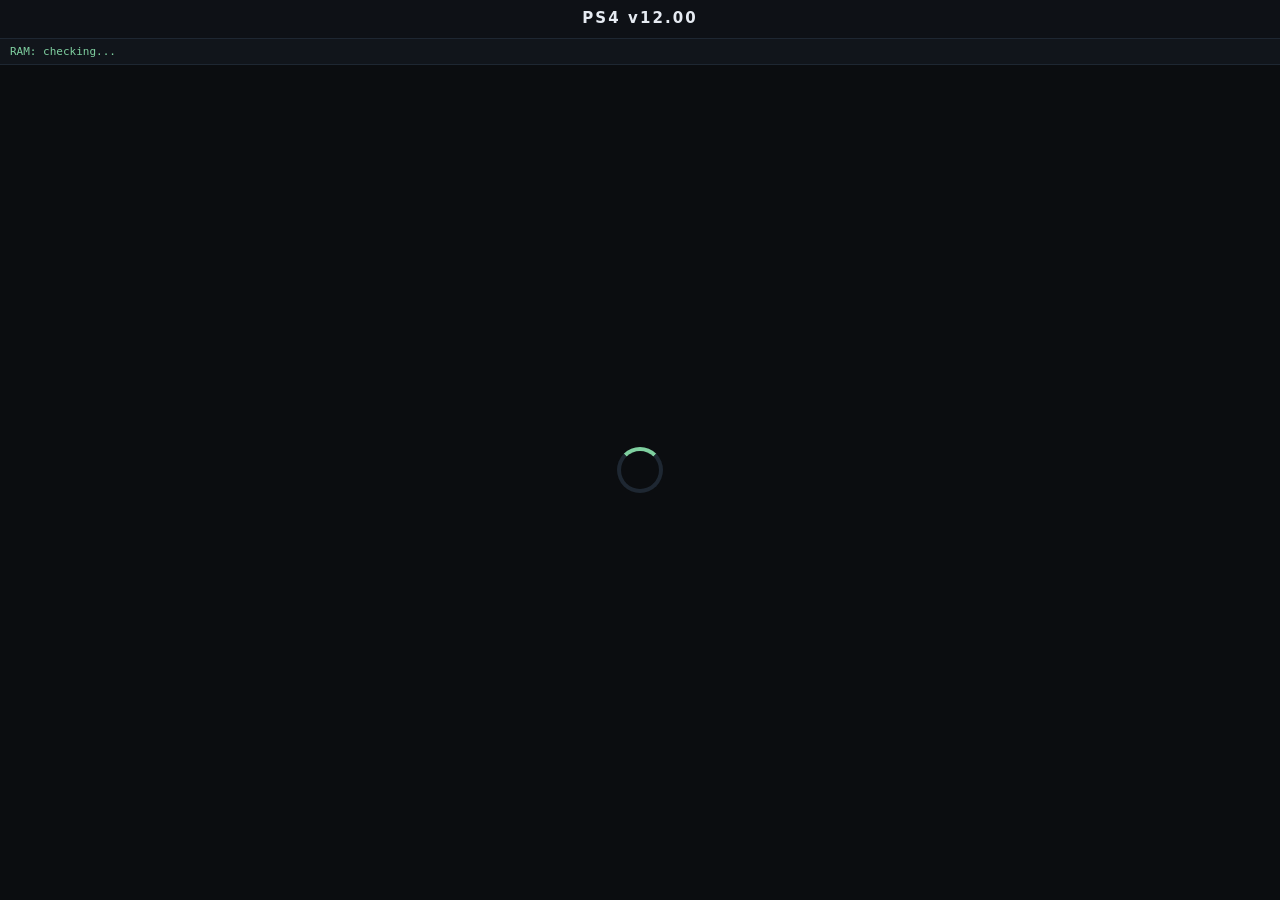
==== jb.html @ f667e3ba "Add files via upload" ====
<!doctype html>
<html lang="en" manifest="cache.appcache">
  <head>
    <meta charset="utf-8" />
    <meta name="viewport" content="width=device-width,initial-scale=1" />
    <title>JAILBREAK PS4</title>
    <!-- This page carries its own styles and starts its own module, and it
         loads NOTHING else. That duplicates a little of style.css, and it is
         deliberate: every subresource is one more allocation and one more
         timing shift in the process that core.js is about to groom, and this
         exploit is decided by exactly that. The landing page may use the
         shared stylesheet; this one may not. -->
    <style>
      :root {
        --bg: #0b0d10;
        --panel: #0e1116;
        --sunk: #11151b;
        --line: #1e2732;
        --fg: #c8ced8;
        --bright: #e6ebf2;
        --dim: #7c8798;
        --faint: #4d5765;
        --ok: #7fd0a0;
        --bad: #d08a7f;
        --warn: #d8c07f;
        --sans: "Segoe UI", system-ui, sans-serif;
        --mono: Consolas, "DejaVu Sans Mono", monospace;
      }
      * {
        box-sizing: border-box;
      }
      html,
      body {
        margin: 0;
        padding: 0;
        min-height: 100%;
        background: var(--bg);
        color: var(--fg);
        font: 15px/1.45 var(--sans);
      }
      #brand {
        padding: 8px 10px;
        border-bottom: 1px solid var(--line);
        background: var(--panel);
        text-align: center;
      }
      #brand b {
        color: var(--bright);
        font-size: 15px;
        font-weight: 700;
        letter-spacing: 0.14em;
      }
      /* The live heap readout sits in the flow under the bar. Nothing here
         scrolls the document itself, so it stays in view without being
         positioned over the wordmark. */
      #ramBox {
        overflow: hidden;
        padding: 5px 10px;
        border-bottom: 1px solid var(--line);
        background: var(--sunk);
        color: var(--ok);
        font: 11px/1.4 var(--mono);
        text-overflow: ellipsis;
        white-space: nowrap;
      }
      /* Running: a spinner under the bar. jb.js switches the body to .done,
         .fail or .log. */
      #spin {
        position: fixed;
        top: calc(50% + 20px);
        left: 50%;
        width: 46px;
        height: 46px;
        margin: -23px 0 0 -23px;
        border: 4px solid var(--line);
        border-top-color: var(--ok);
        border-radius: 50%;
        animation: spin 0.9s linear infinite;
      }
      @keyframes spin {
        to {
          transform: rotate(360deg);
        }
      }
      #msg {
        position: fixed;
        top: 50%;
        left: 0;
        right: 0;
        transform: translateY(-50%);
        display: none;
        text-align: center;
        font-size: 16px;
        letter-spacing: 0.5px;
      }
      #state,
      #out {
        display: none;
      }
      body.done #spin,
      body.fail #spin {
        display: none;
      }
      body.fail #msg {
        display: block;
      }
      body.done #msg {
        display: block;
        color: var(--ok);
        font-weight: 700;
        letter-spacing: 2px;
      }
      /* ?log=1 -- the full step log. Laid out with flex rather than by
         subtracting a header height from 100vh. */
      body.log {
        display: flex;
        flex-direction: column;
        height: 100vh;
      }
      body.log #spin,
      body.log #msg {
        display: none;
      }
      body.log #wrap {
        display: flex;
        flex-direction: column;
        flex: 1;
        min-height: 0;
        padding: 14px 18px 30px;
      }
      body.log #state {
        display: block;
        margin: 0 0 8px;
        font-size: 22px;
        font-weight: 700;
      }
      body.log #out {
        display: block;
        flex: 1;
        min-height: 0;
        overflow-y: auto;
        padding: 10px 12px;
        border: 1px solid var(--line);
        border-radius: 5px;
        background: var(--sunk);
        font: 12px/1.45 var(--mono);
        white-space: pre-wrap;
      }
      /* The retry notice, raised by jb.js when the chain throws or stalls. */
      .notice {
        margin: 1em 0;
        padding: 0.7em 1em;
        border: 2px solid #e66;
        background: #2a1414;
        color: #f99;
        font: 700 20px/1.4 var(--sans);
      }
      .byline {
        position: fixed;
        bottom: 9px;
        left: 11px;
        margin: 0;
        color: var(--faint);
        font: 11px/1 var(--mono);
        letter-spacing: 0.06em;
      }
      .ok {
        color: var(--ok);
      }
      .bad {
        color: var(--bad);
      }
      .warn {
        color: var(--warn);
      }
      code {
        color: #9fb3d0;
      }
    </style>
  </head>
  <body>
    <!-- jb.js owns the body class: .log while the step log is shown, .done or
         .fail once the chain has settled. The ids below are its contract --
         #ramBox, #msg, #state and #out are read by name. -->
    <div id="brand"><b>PS4 v12.00</b></div>
    <div id="ramBox">RAM: checking...</div>
    <div id="spin"></div>
    <div id="msg">Restart your console</div>
    <div id="wrap">
      <div id="state"></div>
      <div id="out"></div>
    </div>
    <!-- <p class="byline">by well0nez/m0zz</p> -->
    <script type="module">
      import "./jb.js";
    </script>
  </body>
</html>
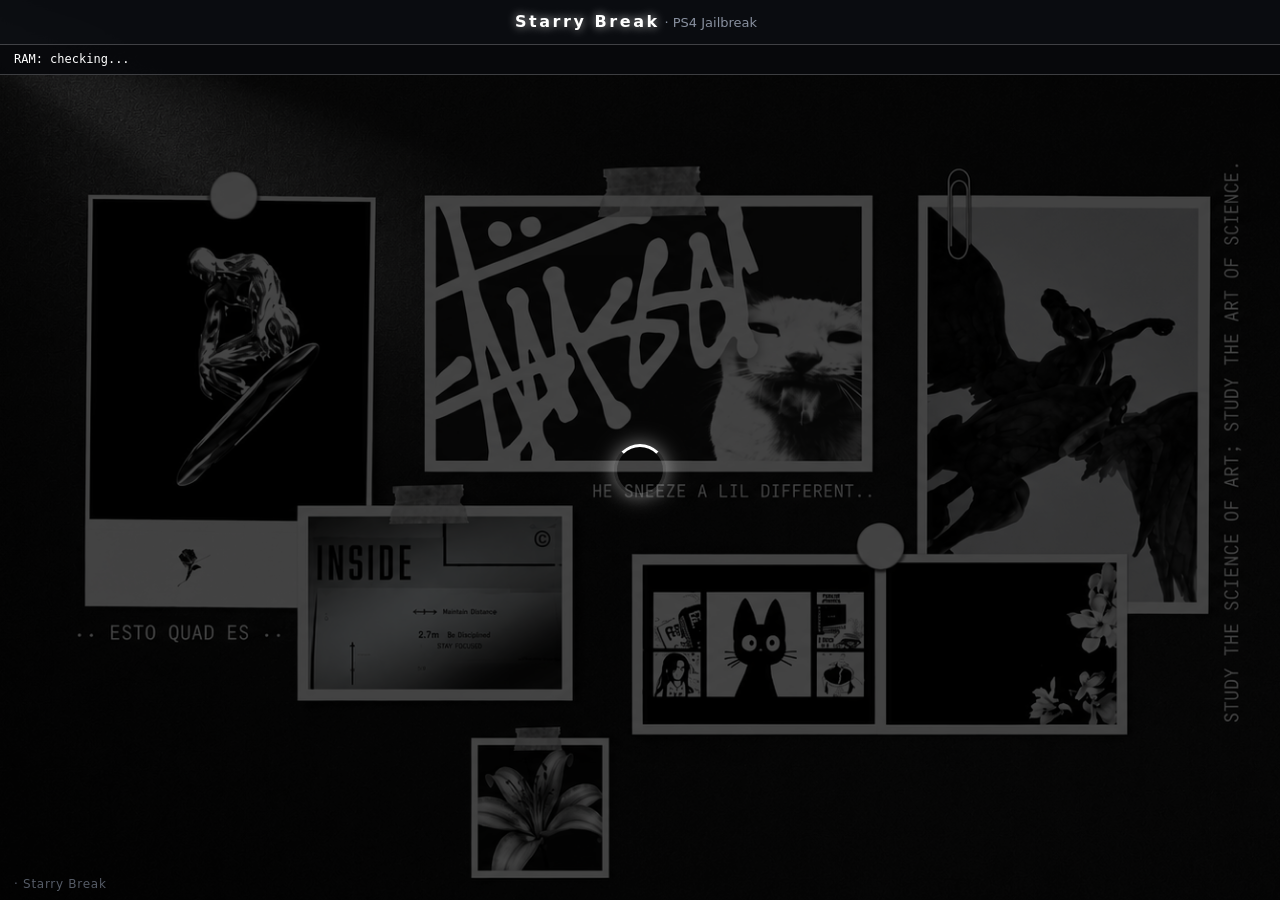
==== commit 88462668: "Add files via upload" ====
--- a/jb.html
+++ b/jb.html
@@ -1,9 +1,9 @@
 <!doctype html>
-<html lang="en" manifest="cache.appcache">
+<html lang="ar" dir="rtl">
   <head>
     <meta charset="utf-8" />
     <meta name="viewport" content="width=device-width,initial-scale=1" />
-    <title>JAILBREAK PS4</title>
+    <title>Starry Break - تنفيذ</title>
     <!-- This page carries its own styles and starts its own module, and it
          loads NOTHING else. That duplicates a little of style.css, and it is
          deliberate: every subresource is one more allocation and one more
@@ -12,18 +12,18 @@
          shared stylesheet; this one may not. -->
     <style>
       :root {
-        --bg: #0b0d10;
-        --panel: #0e1116;
-        --sunk: #11151b;
-        --line: #1e2732;
-        --fg: #c8ced8;
-        --bright: #e6ebf2;
-        --dim: #7c8798;
-        --faint: #4d5765;
-        --ok: #7fd0a0;
-        --bad: #d08a7f;
-        --warn: #d8c07f;
-        --sans: "Segoe UI", system-ui, sans-serif;
+        --bg: #000000;
+        --panel: rgba(12, 14, 18, 0.9);
+        --sunk: rgba(8, 9, 12, 0.95);
+        --line: rgba(255, 255, 255, 0.22);
+        --fg: #e2e6ee;
+        --bright: #ffffff;
+        --dim: #88909f;
+        --faint: #555b66;
+        --ok: #ffffff;
+        --bad: #d88a8a;
+        --warn: #e0d090;
+        --sans: "Tajawal", "Cairo", "Segoe UI", system-ui, -apple-system, sans-serif;
         --mono: Consolas, "DejaVu Sans Mono", monospace;
       }
       * {
@@ -34,48 +34,76 @@
         margin: 0;
         padding: 0;
         min-height: 100%;
-        background: var(--bg);
+        background-color: var(--bg);
+        background-image: url('img/bg.jpg');
+        background-position: center center;
+        background-size: cover;
+        background-attachment: fixed;
         color: var(--fg);
         font: 15px/1.45 var(--sans);
+        position: relative;
+      }
+      /* Dark overlay for maximum readability and anime contrast */
+      body::before {
+        content: "";
+        position: fixed;
+        inset: 0;
+        width: 100%;
+        height: 100%;
+        background: rgba(0, 0, 0, 0.72);
+        pointer-events: none;
+        z-index: 0;
+      }
+      #brand, #ramBox, #spin, #msg, #wrap, .byline {
+        position: relative;
+        z-index: 1;
       }
       #brand {
-        padding: 8px 10px;
+        padding: 10px 14px;
         border-bottom: 1px solid var(--line);
         background: var(--panel);
         text-align: center;
+        backdrop-filter: blur(8px);
+        -webkit-backdrop-filter: blur(8px);
       }
       #brand b {
         color: var(--bright);
-        font-size: 15px;
-        font-weight: 700;
-        letter-spacing: 0.14em;
-      }
-      /* The live heap readout sits in the flow under the bar. Nothing here
-         scrolls the document itself, so it stays in view without being
-         positioned over the wordmark. */
+        font-size: 16px;
+        font-weight: 700;
+        letter-spacing: 0.16em;
+        text-shadow: 0 0 10px rgba(255, 255, 255, 0.7);
+      }
+      #brand span {
+        font-size: 13px;
+        color: var(--dim);
+        margin-right: 8px;
+      }
+      /* The live heap readout sits in the flow under the bar */
       #ramBox {
         overflow: hidden;
-        padding: 5px 10px;
+        padding: 6px 14px;
         border-bottom: 1px solid var(--line);
         background: var(--sunk);
-        color: var(--ok);
-        font: 11px/1.4 var(--mono);
+        color: var(--bright);
+        font: 12px/1.4 var(--mono);
         text-overflow: ellipsis;
         white-space: nowrap;
-      }
-      /* Running: a spinner under the bar. jb.js switches the body to .done,
-         .fail or .log. */
+        direction: ltr;
+        text-align: left;
+      }
+      /* Minimalist anime glowing spinner */
       #spin {
         position: fixed;
         top: calc(50% + 20px);
         left: 50%;
-        width: 46px;
-        height: 46px;
-        margin: -23px 0 0 -23px;
-        border: 4px solid var(--line);
-        border-top-color: var(--ok);
+        width: 52px;
+        height: 52px;
+        margin: -26px 0 0 -26px;
+        border: 3px solid rgba(255, 255, 255, 0.15);
+        border-top-color: var(--bright);
         border-radius: 50%;
-        animation: spin 0.9s linear infinite;
+        box-shadow: 0 0 20px rgba(255, 255, 255, 0.5);
+        animation: spin 0.85s linear infinite;
       }
       @keyframes spin {
         to {
@@ -90,8 +118,11 @@
         transform: translateY(-50%);
         display: none;
         text-align: center;
-        font-size: 16px;
-        letter-spacing: 0.5px;
+        font-size: 20px;
+        font-weight: 700;
+        letter-spacing: 1px;
+        color: var(--bright);
+        text-shadow: 0 0 14px rgba(255, 255, 255, 0.8);
       }
       #state,
       #out {
@@ -103,15 +134,16 @@
       }
       body.fail #msg {
         display: block;
+        color: #ff9999;
       }
       body.done #msg {
         display: block;
-        color: var(--ok);
+        color: var(--bright);
         font-weight: 700;
         letter-spacing: 2px;
-      }
-      /* ?log=1 -- the full step log. Laid out with flex rather than by
-         subtracting a header height from 100vh. */
+        text-shadow: 0 0 20px rgba(255, 255, 255, 0.95);
+      }
+      /* ?log=1 -- the full step log */
       body.log {
         display: flex;
         flex-direction: column;
@@ -126,46 +158,58 @@
         flex-direction: column;
         flex: 1;
         min-height: 0;
-        padding: 14px 18px 30px;
+        padding: 16px 20px 36px;
       }
       body.log #state {
         display: block;
-        margin: 0 0 8px;
-        font-size: 22px;
-        font-weight: 700;
+        margin: 0 0 10px;
+        font-size: 20px;
+        font-weight: 700;
+        color: var(--bright);
+        text-shadow: 0 0 10px rgba(255, 255, 255, 0.6);
+        text-align: right;
       }
       body.log #out {
         display: block;
         flex: 1;
         min-height: 0;
         overflow-y: auto;
-        padding: 10px 12px;
+        padding: 12px 14px;
         border: 1px solid var(--line);
-        border-radius: 5px;
+        border-radius: 6px;
         background: var(--sunk);
-        font: 12px/1.45 var(--mono);
+        color: var(--fg);
+        font: 12px/1.5 var(--mono);
         white-space: pre-wrap;
-      }
-      /* The retry notice, raised by jb.js when the chain throws or stalls. */
+        box-shadow: inset 0 0 20px rgba(0, 0, 0, 0.8), 0 0 15px rgba(255, 255, 255, 0.05);
+        direction: ltr;
+        text-align: left;
+      }
+      /* The retry notice */
       .notice {
         margin: 1em 0;
-        padding: 0.7em 1em;
-        border: 2px solid #e66;
-        background: #2a1414;
-        color: #f99;
-        font: 700 20px/1.4 var(--sans);
+        padding: 0.8em 1.2em;
+        border: 1.5px solid #ff7777;
+        background: rgba(45, 15, 15, 0.9);
+        color: #ffcccc;
+        font: 700 18px/1.4 var(--sans);
+        border-radius: 4px;
+        text-align: center;
+        box-shadow: 0 0 20px rgba(255, 80, 80, 0.4);
       }
       .byline {
         position: fixed;
-        bottom: 9px;
-        left: 11px;
+        bottom: 10px;
+        left: 14px;
         margin: 0;
         color: var(--faint);
-        font: 11px/1 var(--mono);
+        font: 12px/1 var(--sans);
         letter-spacing: 0.06em;
+        direction: rtl;
       }
       .ok {
-        color: var(--ok);
+        color: var(--bright);
+        font-weight: bold;
       }
       .bad {
         color: var(--bad);
@@ -174,7 +218,21 @@
         color: var(--warn);
       }
       code {
-        color: #9fb3d0;
+        color: #ffffff;
+      }
+      /* Custom scrollbar */
+      ::-webkit-scrollbar {
+        width: 8px;
+      }
+      ::-webkit-scrollbar-track {
+        background: rgba(0, 0, 0, 0.4);
+      }
+      ::-webkit-scrollbar-thumb {
+        background: rgba(255, 255, 255, 0.25);
+        border-radius: 4px;
+      }
+      ::-webkit-scrollbar-thumb:hover {
+        background: rgba(255, 255, 255, 0.45);
       }
     </style>
   </head>
@@ -182,15 +240,18 @@
     <!-- jb.js owns the body class: .log while the step log is shown, .done or
          .fail once the chain has settled. The ids below are its contract --
          #ramBox, #msg, #state and #out are read by name. -->
-    <div id="brand"><b>PS4 v12.00</b></div>
+    <div id="brand">
+      <b>Starry Break</b>
+      <span>&middot; PS4 Jailbreak</span>
+    </div>
     <div id="ramBox">RAM: checking...</div>
     <div id="spin"></div>
-    <div id="msg">Restart your console</div>
+    <div id="msg">أعد تشغيل الجهاز (Restart your console)</div>
     <div id="wrap">
       <div id="state"></div>
       <div id="out"></div>
     </div>
-    <!-- <p class="byline">by well0nez/m0zz</p> -->
+    <p class="byline">Starry Break &middot;</p>
     <script type="module">
       import "./jb.js";
     </script>
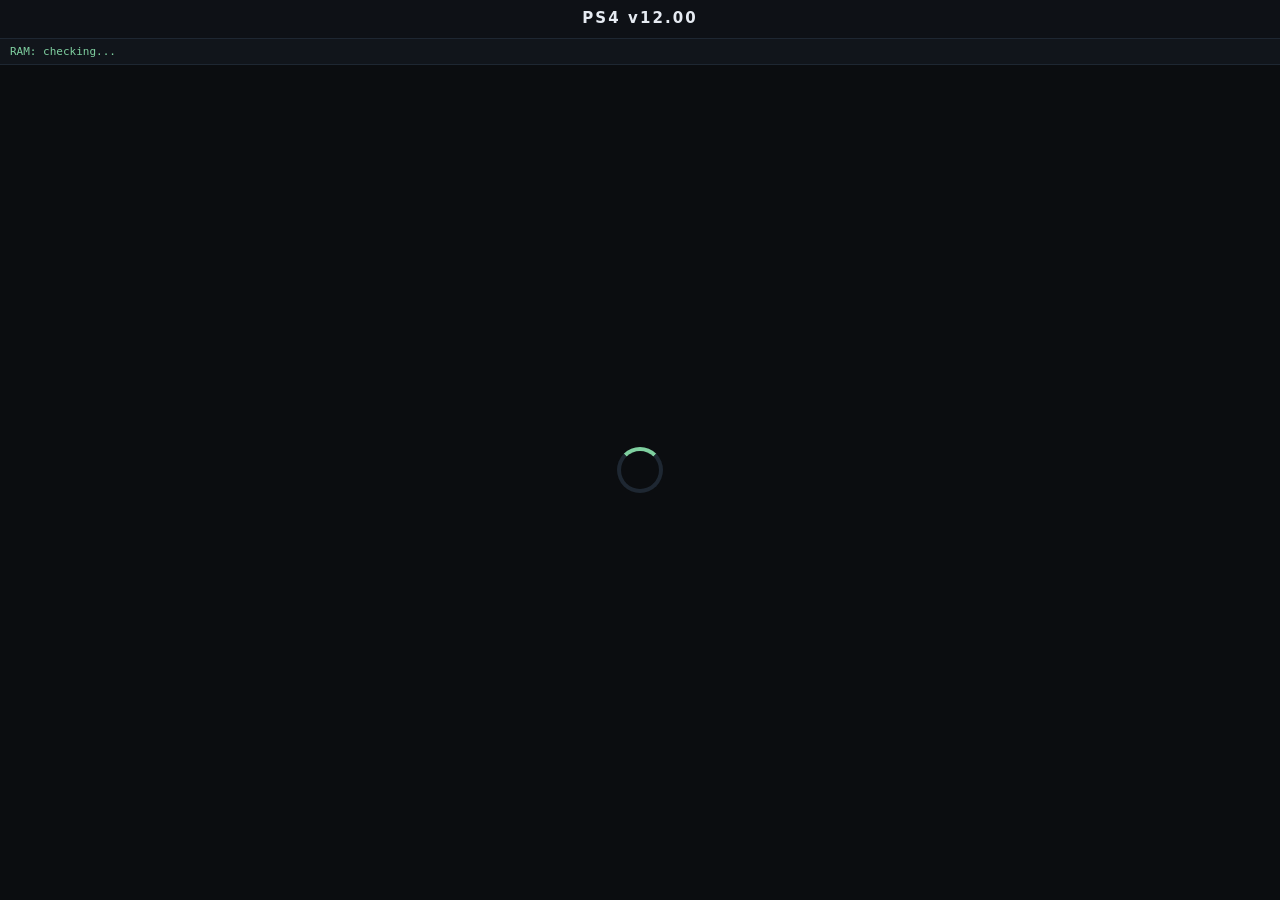
==== commit 9743cf67: "Add files via upload" ====
--- a/jb.html
+++ b/jb.html
@@ -1,9 +1,9 @@
 <!doctype html>
-<html lang="ar" dir="rtl">
+<html lang="en" manifest="cache.appcache">
   <head>
     <meta charset="utf-8" />
     <meta name="viewport" content="width=device-width,initial-scale=1" />
-    <title>Starry Break - تنفيذ</title>
+    <title>JAILBREAK PS4</title>
     <!-- This page carries its own styles and starts its own module, and it
          loads NOTHING else. That duplicates a little of style.css, and it is
          deliberate: every subresource is one more allocation and one more
@@ -12,18 +12,18 @@
          shared stylesheet; this one may not. -->
     <style>
       :root {
-        --bg: #000000;
-        --panel: rgba(12, 14, 18, 0.9);
-        --sunk: rgba(8, 9, 12, 0.95);
-        --line: rgba(255, 255, 255, 0.22);
-        --fg: #e2e6ee;
-        --bright: #ffffff;
-        --dim: #88909f;
-        --faint: #555b66;
-        --ok: #ffffff;
-        --bad: #d88a8a;
-        --warn: #e0d090;
-        --sans: "Tajawal", "Cairo", "Segoe UI", system-ui, -apple-system, sans-serif;
+        --bg: #0b0d10;
+        --panel: #0e1116;
+        --sunk: #11151b;
+        --line: #1e2732;
+        --fg: #c8ced8;
+        --bright: #e6ebf2;
+        --dim: #7c8798;
+        --faint: #4d5765;
+        --ok: #7fd0a0;
+        --bad: #d08a7f;
+        --warn: #d8c07f;
+        --sans: "Segoe UI", system-ui, sans-serif;
         --mono: Consolas, "DejaVu Sans Mono", monospace;
       }
       * {
@@ -34,76 +34,48 @@
         margin: 0;
         padding: 0;
         min-height: 100%;
-        background-color: var(--bg);
-        background-image: url('img/bg.jpg');
-        background-position: center center;
-        background-size: cover;
-        background-attachment: fixed;
+        background: var(--bg);
         color: var(--fg);
         font: 15px/1.45 var(--sans);
-        position: relative;
-      }
-      /* Dark overlay for maximum readability and anime contrast */
-      body::before {
-        content: "";
-        position: fixed;
-        inset: 0;
-        width: 100%;
-        height: 100%;
-        background: rgba(0, 0, 0, 0.72);
-        pointer-events: none;
-        z-index: 0;
-      }
-      #brand, #ramBox, #spin, #msg, #wrap, .byline {
-        position: relative;
-        z-index: 1;
       }
       #brand {
-        padding: 10px 14px;
+        padding: 8px 10px;
         border-bottom: 1px solid var(--line);
         background: var(--panel);
         text-align: center;
-        backdrop-filter: blur(8px);
-        -webkit-backdrop-filter: blur(8px);
       }
       #brand b {
         color: var(--bright);
-        font-size: 16px;
+        font-size: 15px;
         font-weight: 700;
-        letter-spacing: 0.16em;
-        text-shadow: 0 0 10px rgba(255, 255, 255, 0.7);
+        letter-spacing: 0.14em;
       }
-      #brand span {
-        font-size: 13px;
-        color: var(--dim);
-        margin-right: 8px;
-      }
-      /* The live heap readout sits in the flow under the bar */
+      /* The live heap readout sits in the flow under the bar. Nothing here
+         scrolls the document itself, so it stays in view without being
+         positioned over the wordmark. */
       #ramBox {
         overflow: hidden;
-        padding: 6px 14px;
+        padding: 5px 10px;
         border-bottom: 1px solid var(--line);
         background: var(--sunk);
-        color: var(--bright);
-        font: 12px/1.4 var(--mono);
+        color: var(--ok);
+        font: 11px/1.4 var(--mono);
         text-overflow: ellipsis;
         white-space: nowrap;
-        direction: ltr;
-        text-align: left;
       }
-      /* Minimalist anime glowing spinner */
+      /* Running: a spinner under the bar. jb.js switches the body to .done,
+         .fail or .log. */
       #spin {
         position: fixed;
         top: calc(50% + 20px);
         left: 50%;
-        width: 52px;
-        height: 52px;
-        margin: -26px 0 0 -26px;
-        border: 3px solid rgba(255, 255, 255, 0.15);
-        border-top-color: var(--bright);
+        width: 46px;
+        height: 46px;
+        margin: -23px 0 0 -23px;
+        border: 4px solid var(--line);
+        border-top-color: var(--ok);
         border-radius: 50%;
-        box-shadow: 0 0 20px rgba(255, 255, 255, 0.5);
-        animation: spin 0.85s linear infinite;
+        animation: spin 0.9s linear infinite;
       }
       @keyframes spin {
         to {
@@ -118,11 +90,8 @@
         transform: translateY(-50%);
         display: none;
         text-align: center;
-        font-size: 20px;
-        font-weight: 700;
-        letter-spacing: 1px;
-        color: var(--bright);
-        text-shadow: 0 0 14px rgba(255, 255, 255, 0.8);
+        font-size: 16px;
+        letter-spacing: 0.5px;
       }
       #state,
       #out {
@@ -134,16 +103,15 @@
       }
       body.fail #msg {
         display: block;
-        color: #ff9999;
       }
       body.done #msg {
         display: block;
-        color: var(--bright);
+        color: var(--ok);
         font-weight: 700;
         letter-spacing: 2px;
-        text-shadow: 0 0 20px rgba(255, 255, 255, 0.95);
       }
-      /* ?log=1 -- the full step log */
+      /* ?log=1 -- the full step log. Laid out with flex rather than by
+         subtracting a header height from 100vh. */
       body.log {
         display: flex;
         flex-direction: column;
@@ -158,58 +126,46 @@
         flex-direction: column;
         flex: 1;
         min-height: 0;
-        padding: 16px 20px 36px;
+        padding: 14px 18px 30px;
       }
       body.log #state {
         display: block;
-        margin: 0 0 10px;
-        font-size: 20px;
+        margin: 0 0 8px;
+        font-size: 22px;
         font-weight: 700;
-        color: var(--bright);
-        text-shadow: 0 0 10px rgba(255, 255, 255, 0.6);
-        text-align: right;
       }
       body.log #out {
         display: block;
         flex: 1;
         min-height: 0;
         overflow-y: auto;
-        padding: 12px 14px;
+        padding: 10px 12px;
         border: 1px solid var(--line);
-        border-radius: 6px;
+        border-radius: 5px;
         background: var(--sunk);
-        color: var(--fg);
-        font: 12px/1.5 var(--mono);
+        font: 12px/1.45 var(--mono);
         white-space: pre-wrap;
-        box-shadow: inset 0 0 20px rgba(0, 0, 0, 0.8), 0 0 15px rgba(255, 255, 255, 0.05);
-        direction: ltr;
-        text-align: left;
       }
-      /* The retry notice */
+      /* The retry notice, raised by jb.js when the chain throws or stalls. */
       .notice {
         margin: 1em 0;
-        padding: 0.8em 1.2em;
-        border: 1.5px solid #ff7777;
-        background: rgba(45, 15, 15, 0.9);
-        color: #ffcccc;
-        font: 700 18px/1.4 var(--sans);
-        border-radius: 4px;
-        text-align: center;
-        box-shadow: 0 0 20px rgba(255, 80, 80, 0.4);
+        padding: 0.7em 1em;
+        border: 2px solid #e66;
+        background: #2a1414;
+        color: #f99;
+        font: 700 20px/1.4 var(--sans);
       }
       .byline {
         position: fixed;
-        bottom: 10px;
-        left: 14px;
+        bottom: 9px;
+        left: 11px;
         margin: 0;
         color: var(--faint);
-        font: 12px/1 var(--sans);
+        font: 11px/1 var(--mono);
         letter-spacing: 0.06em;
-        direction: rtl;
       }
       .ok {
-        color: var(--bright);
-        font-weight: bold;
+        color: var(--ok);
       }
       .bad {
         color: var(--bad);
@@ -218,21 +174,7 @@
         color: var(--warn);
       }
       code {
-        color: #ffffff;
-      }
-      /* Custom scrollbar */
-      ::-webkit-scrollbar {
-        width: 8px;
-      }
-      ::-webkit-scrollbar-track {
-        background: rgba(0, 0, 0, 0.4);
-      }
-      ::-webkit-scrollbar-thumb {
-        background: rgba(255, 255, 255, 0.25);
-        border-radius: 4px;
-      }
-      ::-webkit-scrollbar-thumb:hover {
-        background: rgba(255, 255, 255, 0.45);
+        color: #9fb3d0;
       }
     </style>
   </head>
@@ -240,18 +182,15 @@
     <!-- jb.js owns the body class: .log while the step log is shown, .done or
          .fail once the chain has settled. The ids below are its contract --
          #ramBox, #msg, #state and #out are read by name. -->
-    <div id="brand">
-      <b>Starry Break</b>
-      <span>&middot; PS4 Jailbreak</span>
-    </div>
+    <div id="brand"><b>PS4 v12.00</b></div>
     <div id="ramBox">RAM: checking...</div>
     <div id="spin"></div>
-    <div id="msg">أعد تشغيل الجهاز (Restart your console)</div>
+    <div id="msg">Restart your console</div>
     <div id="wrap">
       <div id="state"></div>
       <div id="out"></div>
     </div>
-    <p class="byline">Starry Break &middot;</p>
+    <!-- <p class="byline">by well0nez/m0zz</p> -->
     <script type="module">
       import "./jb.js";
     </script>
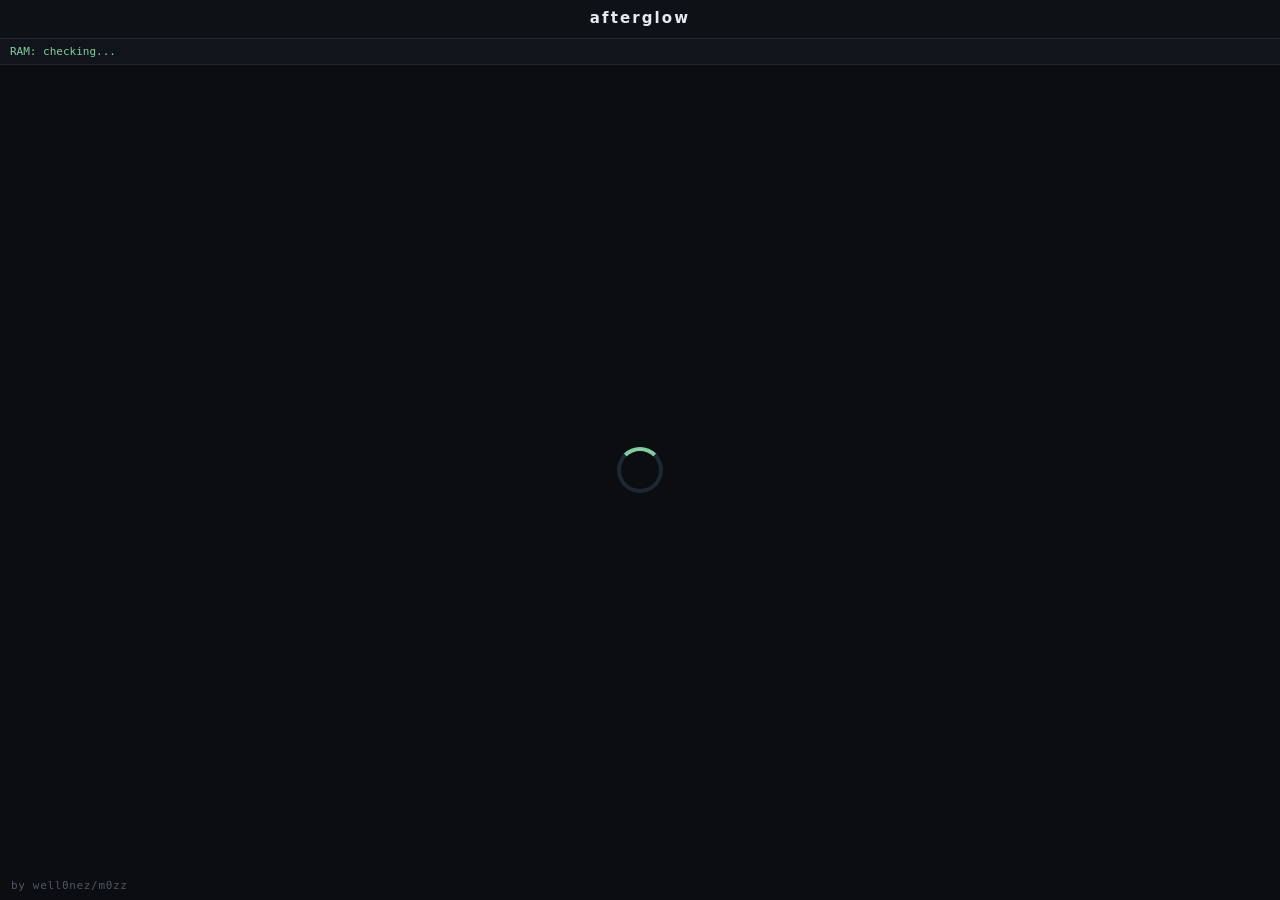
==== commit 7f25baad: "Add files via upload" ====
--- a/jb.html
+++ b/jb.html
@@ -3,7 +3,7 @@
   <head>
     <meta charset="utf-8" />
     <meta name="viewport" content="width=device-width,initial-scale=1" />
-    <title>JAILBREAK PS4</title>
+    <title>afterglow</title>
     <!-- This page carries its own styles and starts its own module, and it
          loads NOTHING else. That duplicates a little of style.css, and it is
          deliberate: every subresource is one more allocation and one more
@@ -182,7 +182,7 @@
     <!-- jb.js owns the body class: .log while the step log is shown, .done or
          .fail once the chain has settled. The ids below are its contract --
          #ramBox, #msg, #state and #out are read by name. -->
-    <div id="brand"><b>PS4 v12.00</b></div>
+    <div id="brand"><b>afterglow</b></div>
     <div id="ramBox">RAM: checking...</div>
     <div id="spin"></div>
     <div id="msg">Restart your console</div>
@@ -190,7 +190,7 @@
       <div id="state"></div>
       <div id="out"></div>
     </div>
-    <!-- <p class="byline">by well0nez/m0zz</p> -->
+    <p class="byline">by well0nez/m0zz</p>
     <script type="module">
       import "./jb.js";
     </script>
